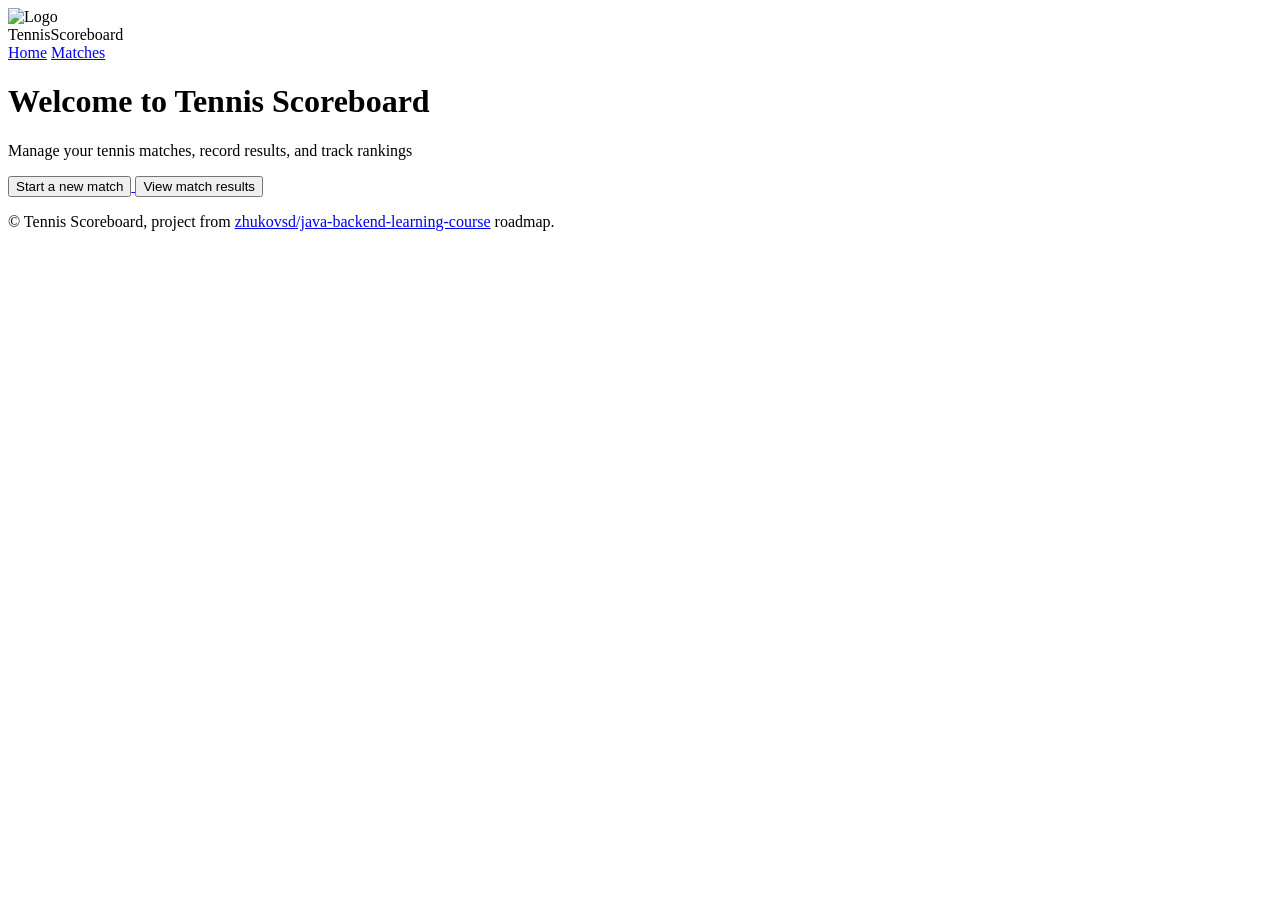
==== src/main/resources/templates/index.html @ 1fabee8a "init commit" ====
<!DOCTYPE html>
<html lang="en">
<head>
    <meta charset="UTF-8">
    <meta name="viewport" content="width=device-width, initial-scale=1.0">
    <title>Tennis Scoreboard | Home</title>
    <link rel="preconnect" href="https://fonts.googleapis.com">
    <link rel="preconnect" href="https://fonts.gstatic.com" crossorigin>
    <link href="https://fonts.googleapis.com/css2?family=Poppins:wght@300;400;500;700&display=swap" rel="stylesheet">
    <link rel="stylesheet" href="/css/style.css">

    <script src="/js/app.js"></script>
</head>
<body>
<header class="header">
    <section class="nav-header">
        <div class="brand">
            <div class="nav-toggle">
                <img src="/images/menu.png" alt="Logo" class="logo">
            </div>
            <span class="logo-text">TennisScoreboard</span>
        </div>
        <div>
            <nav class="nav-links">
                <a class="nav-link" href="#">Home</a>
                <a class="nav-link" href="#">Matches</a>
            </nav>
        </div>
    </section>
</header>
<main>
    <div class="container">
        <h1>Welcome to Tennis Scoreboard</h1>
        <p>Manage your tennis matches, record results, and track rankings</p>
        <div class="welcome-image"></div>
        <div class="form-container center">
            <a class="homepage-action-button" href="#">
                <button class="btn start-match">
                    Start a new match
                </button>
            </a>
            <a class="homepage-action-button" href="#">
                <button class="btn view-results">
                    View match results
                </button>
            </a>
        </div>
    </div>
</main>
<footer>
    <div class="footer">
        <p>&copy; Tennis Scoreboard, project from <a href="https://zhukovsd.github.io/java-backend-learning-course/">zhukovsd/java-backend-learning-course</a> roadmap.</p>
    </div>
</footer>
</body>
</html>
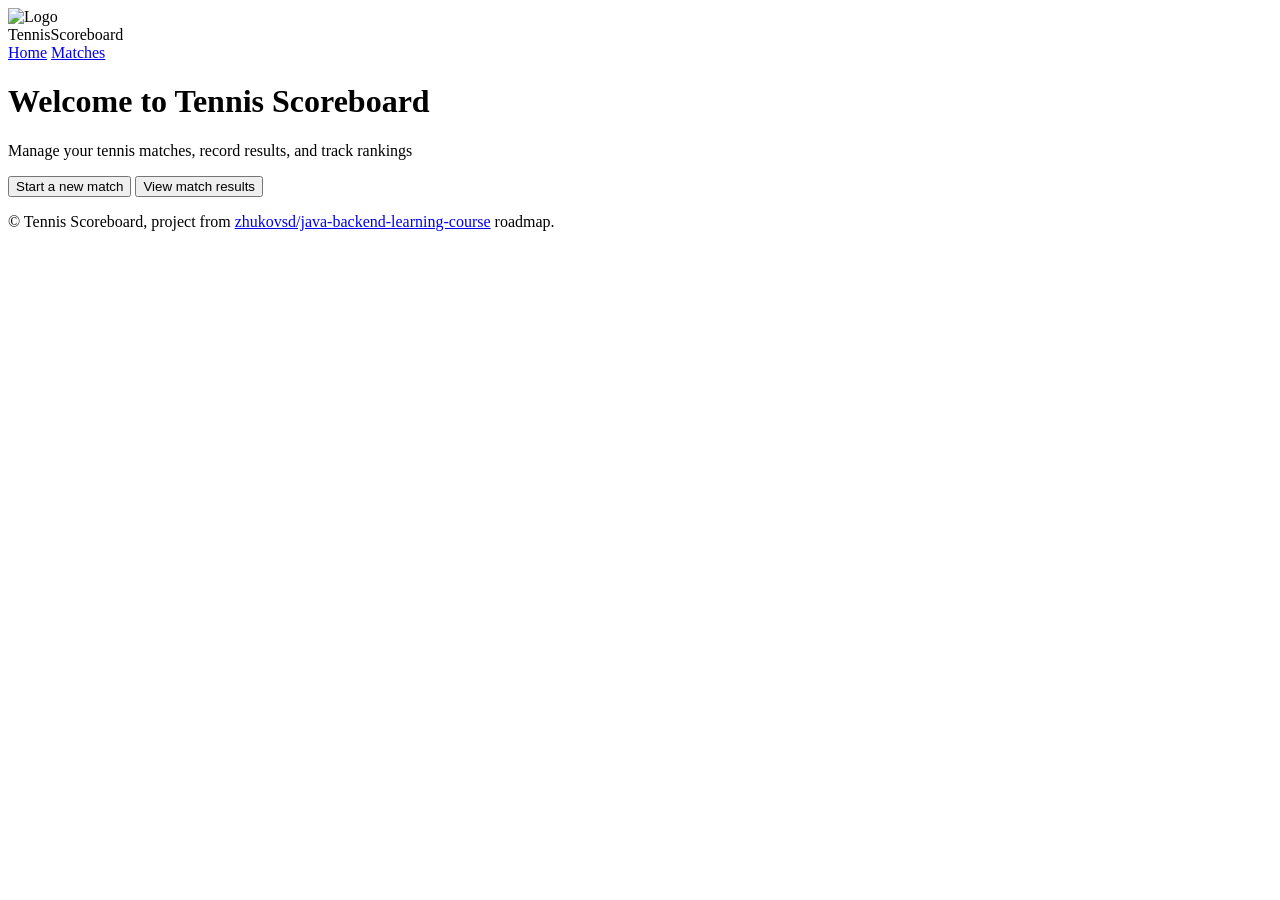
==== commit 0b02571a: "added new match creation service" ====
--- a/src/main/resources/templates/index.html
+++ b/src/main/resources/templates/index.html
@@ -34,7 +34,7 @@
         <p>Manage your tennis matches, record results, and track rankings</p>
         <div class="welcome-image"></div>
         <div class="form-container center">
-            <a class="homepage-action-button" href="#">
+            <a class="homepage-action-button" th:href="@{/new-match}">
                 <button class="btn start-match">
                     Start a new match
                 </button>
